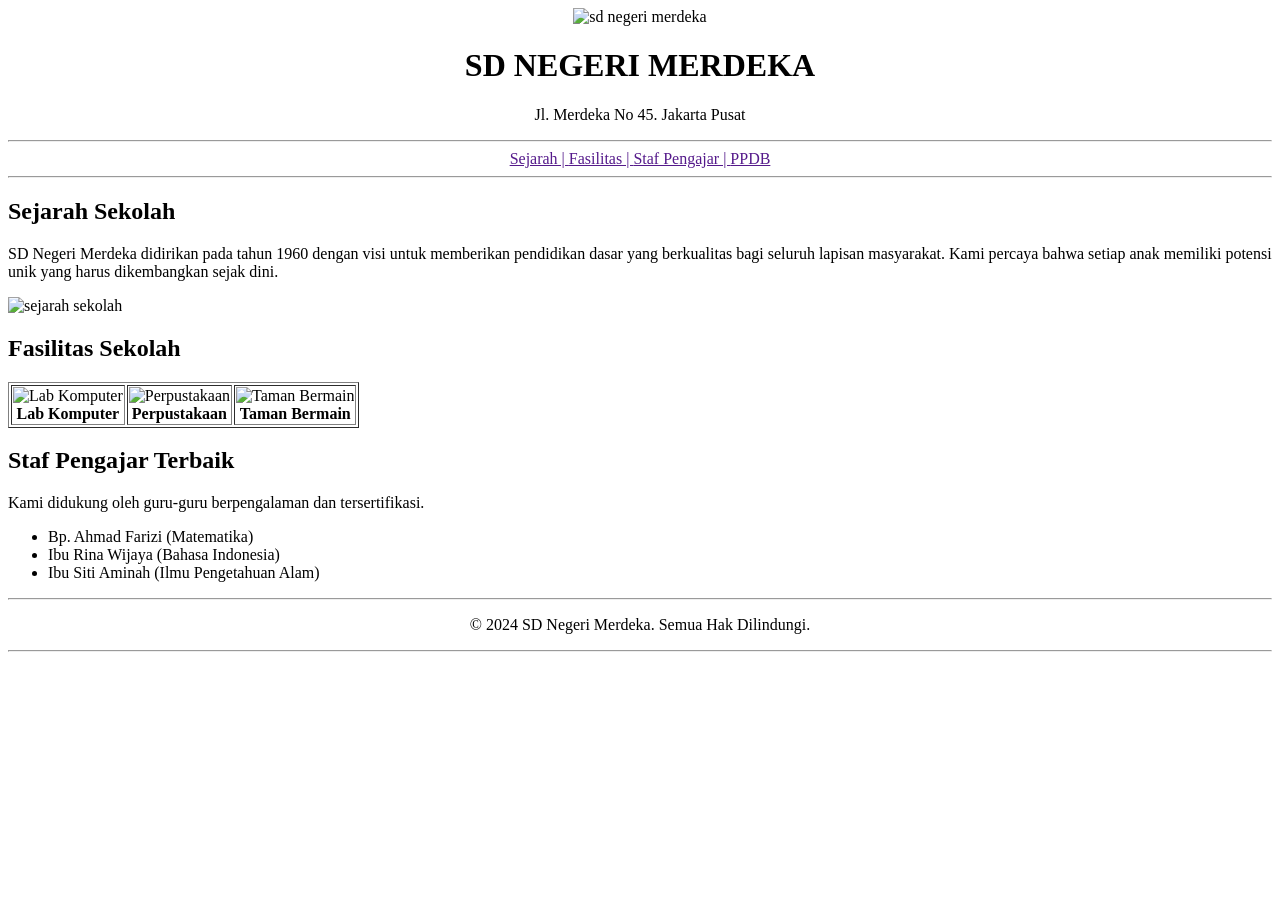
==== pertemuan 4/index.html @ 7ee3b819 "indexhtml" ====
<!DOCTYPE html>
<html lang="en">
<head>
    <meta charset="UTF-8">
    <meta name="viewport" content="width=device-width, initial-scale=1.0">
    <title>Document</title>
</head>
<body>
    <header>
        <center><img src="https://picsum.photos/seed/picsum/200/300" alt="sd negeri merdeka" width="700" height="300"></center>
        <center><h1>SD NEGERI MERDEKA</h1></center>
        <center><p>Jl. Merdeka No 45. Jakarta Pusat</p></center>
        <hr>
    
        <center><nav>
            <a href=""> Sejarah | </a>
            <a href=""> Fasilitas | </a>
            <a href=""> Staf Pengajar | </a>
            <a href=""> PPDB</a>
        </nav>
        </center>
        <hr>
    </header>
    <h2>Sejarah Sekolah</h2>
    <p>SD Negeri Merdeka didirikan pada tahun 1960 dengan visi untuk memberikan pendidikan dasar yang berkualitas bagi seluruh lapisan masyarakat. Kami percaya bahwa setiap anak memiliki potensi unik yang harus dikembangkan sejak dini.</p>
    <img src="https://picsum.photos/200/300?grayscale" alt="sejarah sekolah" width="400" height="300">
    <h2>Fasilitas Sekolah</h2>
    <table table, th , td{
            border : 1px solid black;
        }>
        
        <tr>
            <td><img src="https://picsum.photos/200/300?random=1" alt="Lab Komputer" width="200" height="200"> 
            <br><center><b>Lab Komputer</b></center></td>
            <td><img src="https://picsum.photos/200/300?random=2" alt="Perpustakaan" width="200" height="200">
            <br><center><b>Perpustakaan</b></center></td>
            <td><img src="https://picsum.photos/200/300?random=3" alt="Taman Bermain" width="200" height="200"">
            <br><center><b>Taman Bermain</b></center></td>
        </tr>
        
    </table>
    <h2> Staf Pengajar Terbaik </h2>
    <p>Kami didukung oleh guru-guru berpengalaman dan tersertifikasi.</p>
    <ul><li>Bp. Ahmad Farizi (Matematika)</li>
    <li>Ibu Rina Wijaya (Bahasa Indonesia)</li> 
    <li> Ibu Siti Aminah (Ilmu Pengetahuan Alam)</li></ul>
    <main>
        <aside>
            <div>
            
            </div>
        </aside>
    </main>
    <footer>
        <hr>
        <center><p>&#169; 2024 SD Negeri Merdeka. Semua Hak Dilindungi.</p></center>
        <hr>
    </footer>
</body>
</html>
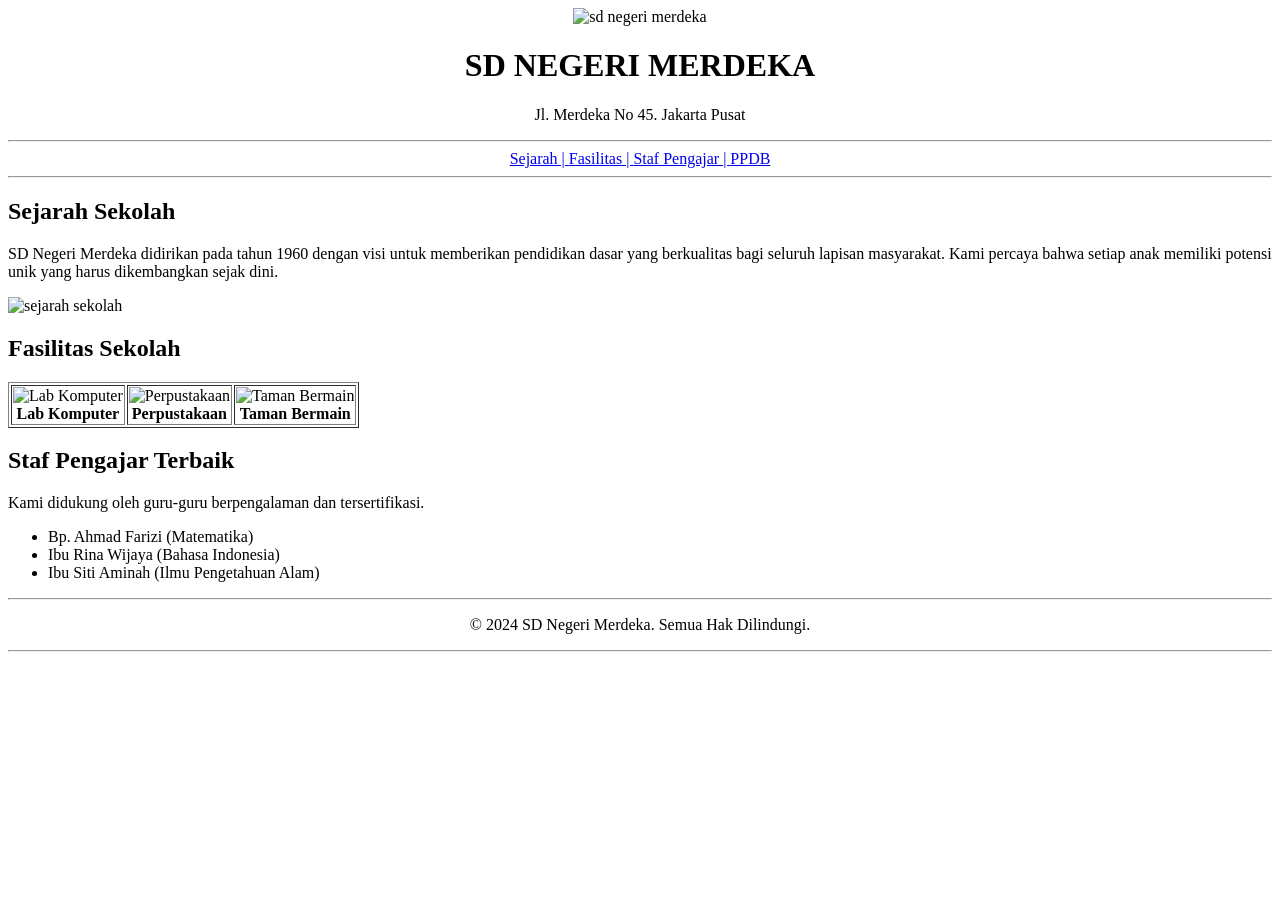
==== commit 59f98ed6: "Update index.html" ====
--- a/pertemuan 4/index.html
+++ b/pertemuan 4/index.html
@@ -13,10 +13,10 @@
         <hr>
     
         <center><nav>
-            <a href=""> Sejarah | </a>
-            <a href=""> Fasilitas | </a>
-            <a href=""> Staf Pengajar | </a>
-            <a href=""> PPDB</a>
+            <a href="#"> Sejarah | </a>
+            <a href="#"> Fasilitas | </a>
+            <a href="#"> Staf Pengajar | </a>
+            <a href="#"> PPDB</a>
         </nav>
         </center>
         <hr>
